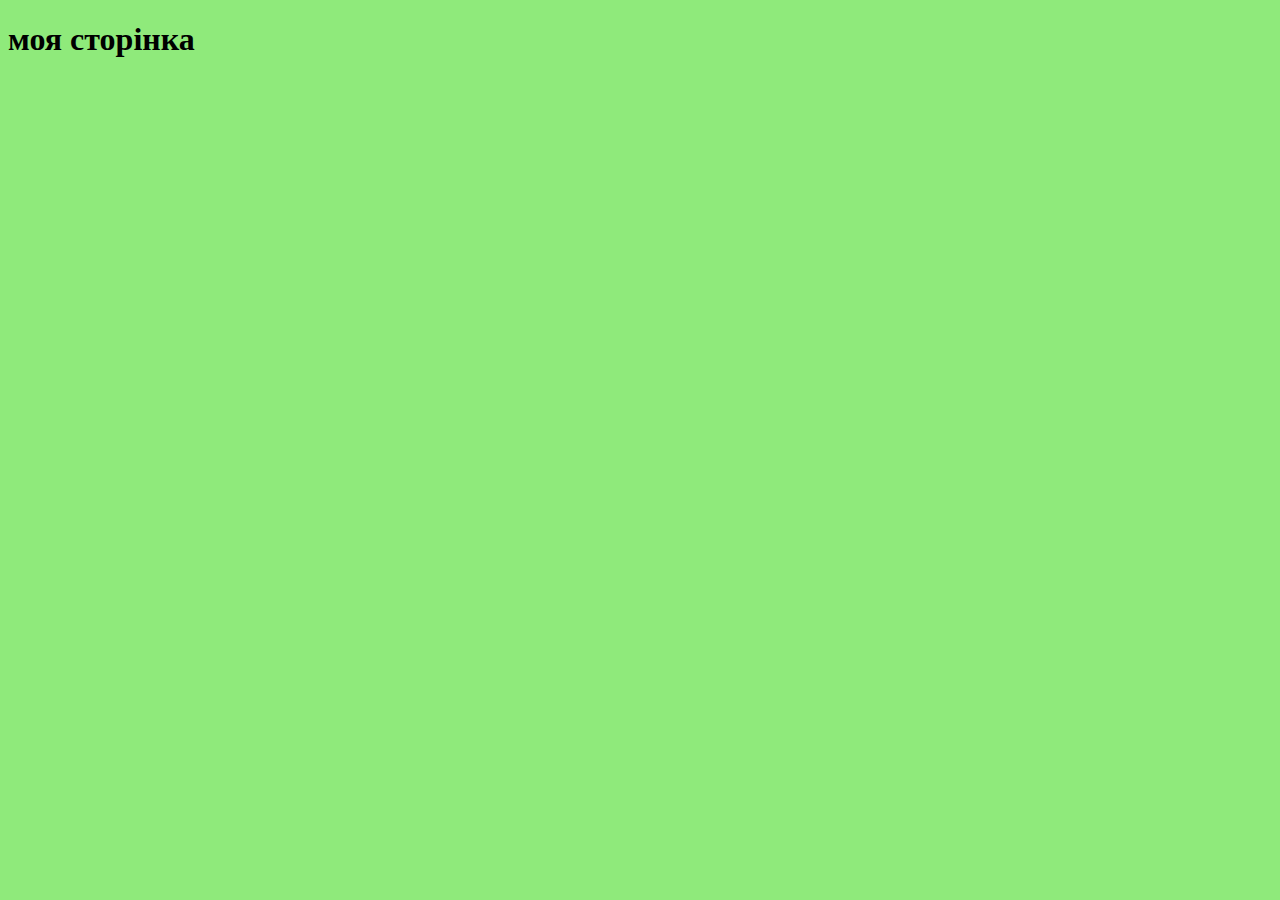
==== index.html @ 2ea56b05 "first commit" ====
<!DOCTYPE html>
<html lang="uk">
<head>
    <meta charset="UTF-8">
    <meta name="viewport" content="width=device-width, initial-scale=1.0">
    <title>Моршинська лемонада</title>
</head>
<body>
    <h1>моя сторінка</h1>
    <link rel="stylesheet" href="css/style.css">
</body>
</html>
---- css/style.css ----
body {
    background-color: #8fea7b;
}
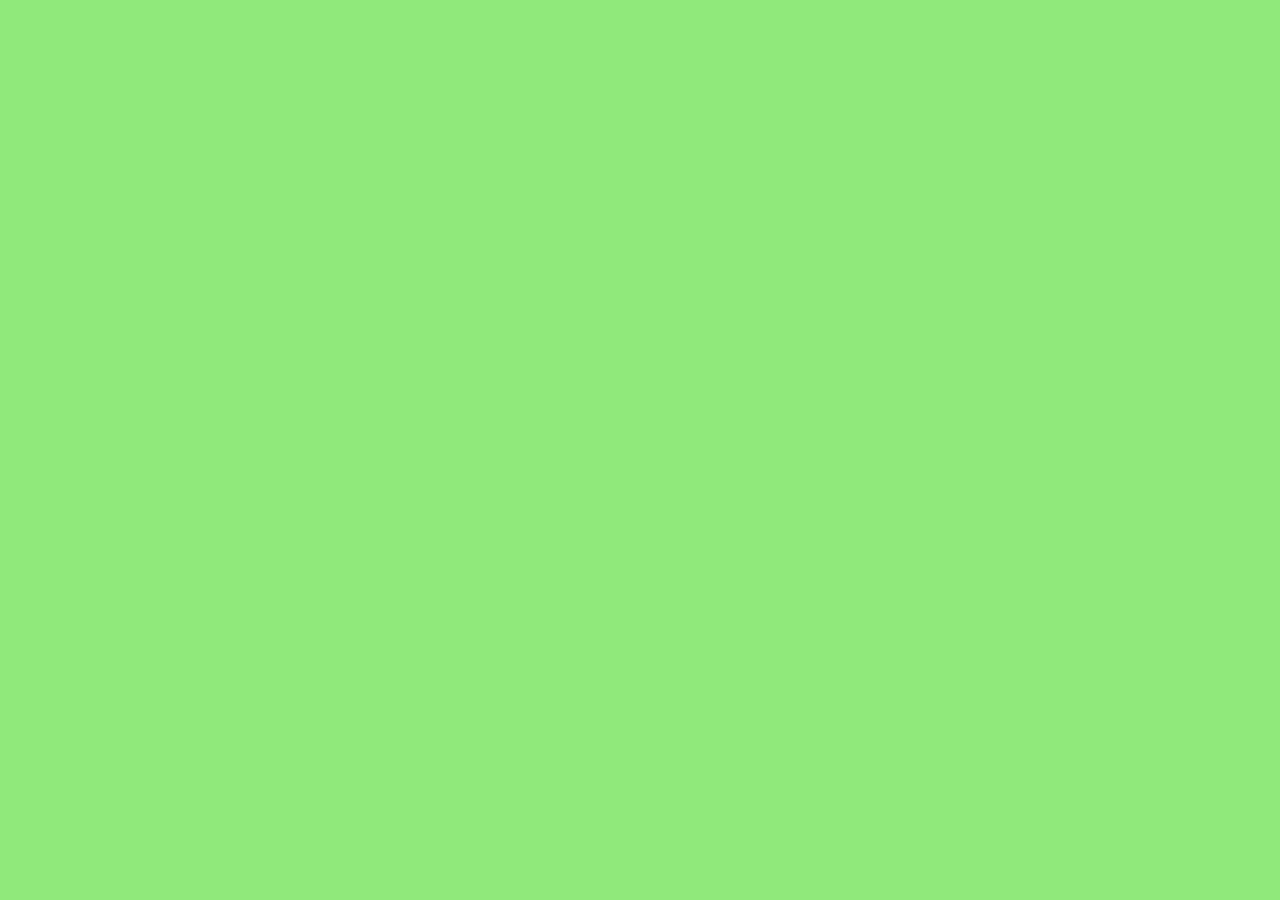
==== commit 3f7642d4: "probe comit" ====
--- a/index.html
+++ b/index.html
@@ -4,9 +4,34 @@
     <meta charset="UTF-8">
     <meta name="viewport" content="width=device-width, initial-scale=1.0">
     <title>Моршинська лемонада</title>
+    <link rel="stylesheet" href="css/style.css">
+    <link rel="stylesheet" href="css/layout.css">
 </head>
 <body>
-    <h1>моя сторінка</h1>
-    <link rel="stylesheet" href="css/style.css">
+    <nav>
+        <div class="inside">
+
+        </div>
+    </nav>
+    <header>
+        <div class="inside">
+
+        </div>
+    </header>
+    <section id="s1">
+        <div class="inside">
+
+        </div>
+    </section>
+    <section id="s2">
+        <div class="inside">
+
+        </div>
+    </section>
+    <footer>
+        <div class="inside">
+
+        </div>
+    </footer>
 </body>
 </html>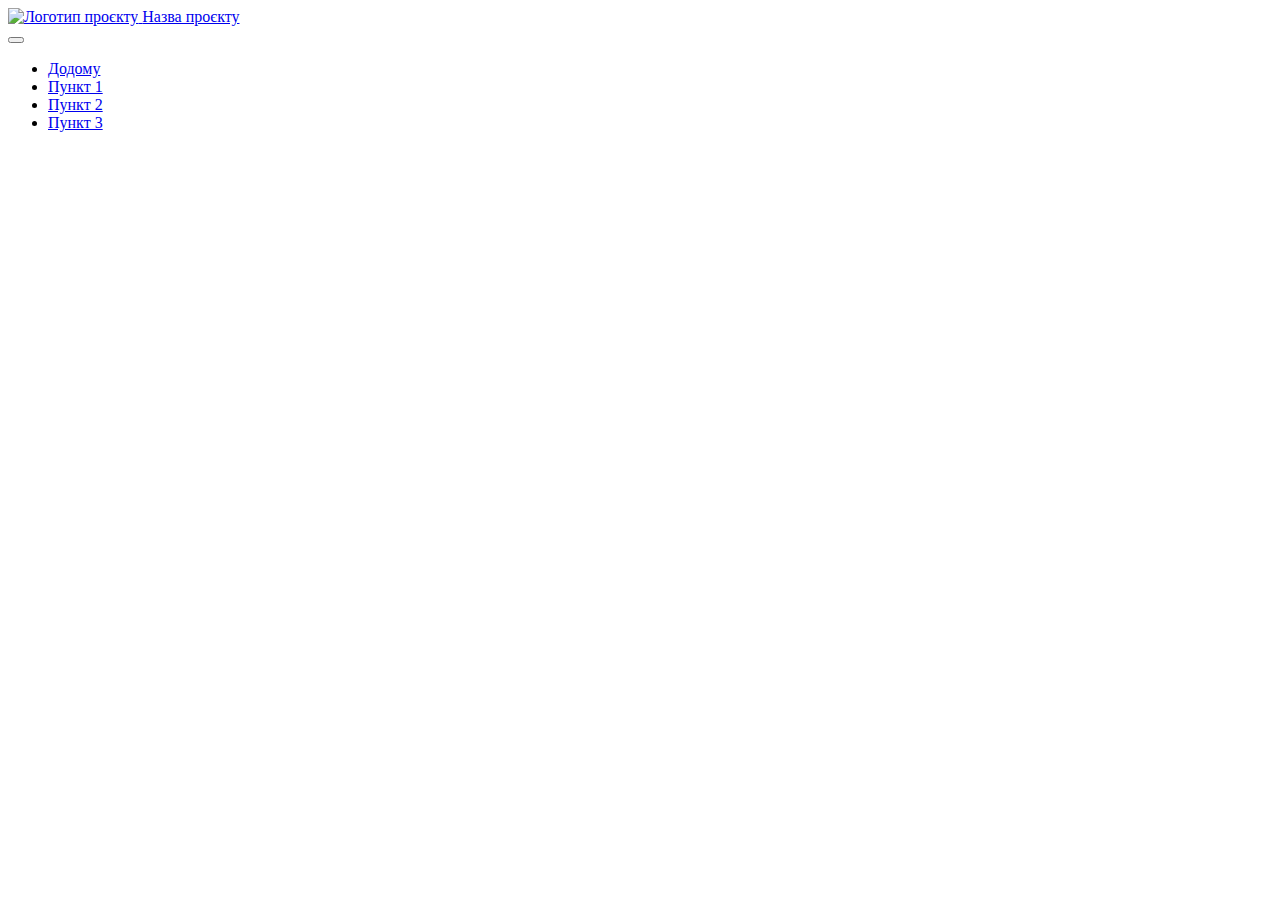
==== commit 3f758c1b: "probe comit" ====
--- a/index.html
+++ b/index.html
@@ -4,34 +4,79 @@
     <meta charset="UTF-8">
     <meta name="viewport" content="width=device-width, initial-scale=1.0">
     <title>Моршинська лемонада</title>
+    <link rel="stylesheet" href="css/normalize.css">
+    <link rel="stylesheet" href="css/layout.css">
     <link rel="stylesheet" href="css/style.css">
-    <link rel="stylesheet" href="css/layout.css">
+    <link rel="stylesheet" href="css/nav.css">
+    <link rel="stylesheet" href="css/burger.css">
 </head>
-<body>
+<body id="top">
+    <!-- Navigation section -->
     <nav>
-        <div class="inside">
+        <div class="navbar">
+            <a href="#top" class="logo">
+                <img src="img/logo.svg" alt="Логотип проєкту">
+                <span>Назва проєкту</span>
+            </a>
+           <div class="navigation">
+                <button class="nav-icon">
+                    <span></span>
+                    <span></span>
+                    <span></span>
+                    <span></span>
+                </button>
+                <ul class="level_1">
+                    <li><a class="nav-link" href="#top">Додому</a></li>
+                    <li><a class="nav-link" href="#s1">Пункт 1</a></li>
+                    <li><a class="nav-link" href="#s2">Пункт 2</a></li>
+                    <li><a class="nav-link" href="#s3">Пункт 3</a></li>
+                </ul>
+           </div>
+       </div>
+    </nav>
+    <!-- END of Navigation section -->
 
-        </div>
-    </nav>
-    <header>
-        <div class="inside">
+    <!-- C O N T N E N T   W R A P P E R -->
+    <div class="wrapper"> <!-- Загальний контейнер -->
 
-        </div>
-    </header>
-    <section id="s1">
-        <div class="inside">
+        <!-- Start of the Header section -->
+        <header class="container">
+            <div class="inside">
+            </div>
+        </header>
+        <!-- END of the Header section -->
 
-        </div>
-    </section>
-    <section id="s2">
-        <div class="inside">
+        <!-- Section #s1 -->
+        <section id="s1" class="container">
+            <div class="inside">
+            </div>
+        </section>
+        
+        <!-- Section #s2 -->
+        <section id="s2" class="container">
+            <div class="inside">
+            </div>
+        </section>
 
-        </div>
-    </section>
-    <footer>
-        <div class="inside">
+        <!-- Section #s3 -->
+        <section id="s3" class="container">
+            <div class="inside">
+            </div>
+        </section>
 
-        </div>
-    </footer>
+        <!-- Start of the Footer section -->
+        <footer class="container">
+            <div class="inside">
+            </div>
+        </footer>
+        <!-- END of the Footer section -->
+
+    </div>
+    <!-- E N D   O F   C O N T N E N T   W R A P P E R -->
+
+    <!-- Scripts in project -->
+    <script src="js/nav.js"></script>
+
+    <!-- End of Scripts in project -->
 </body>
 </html>